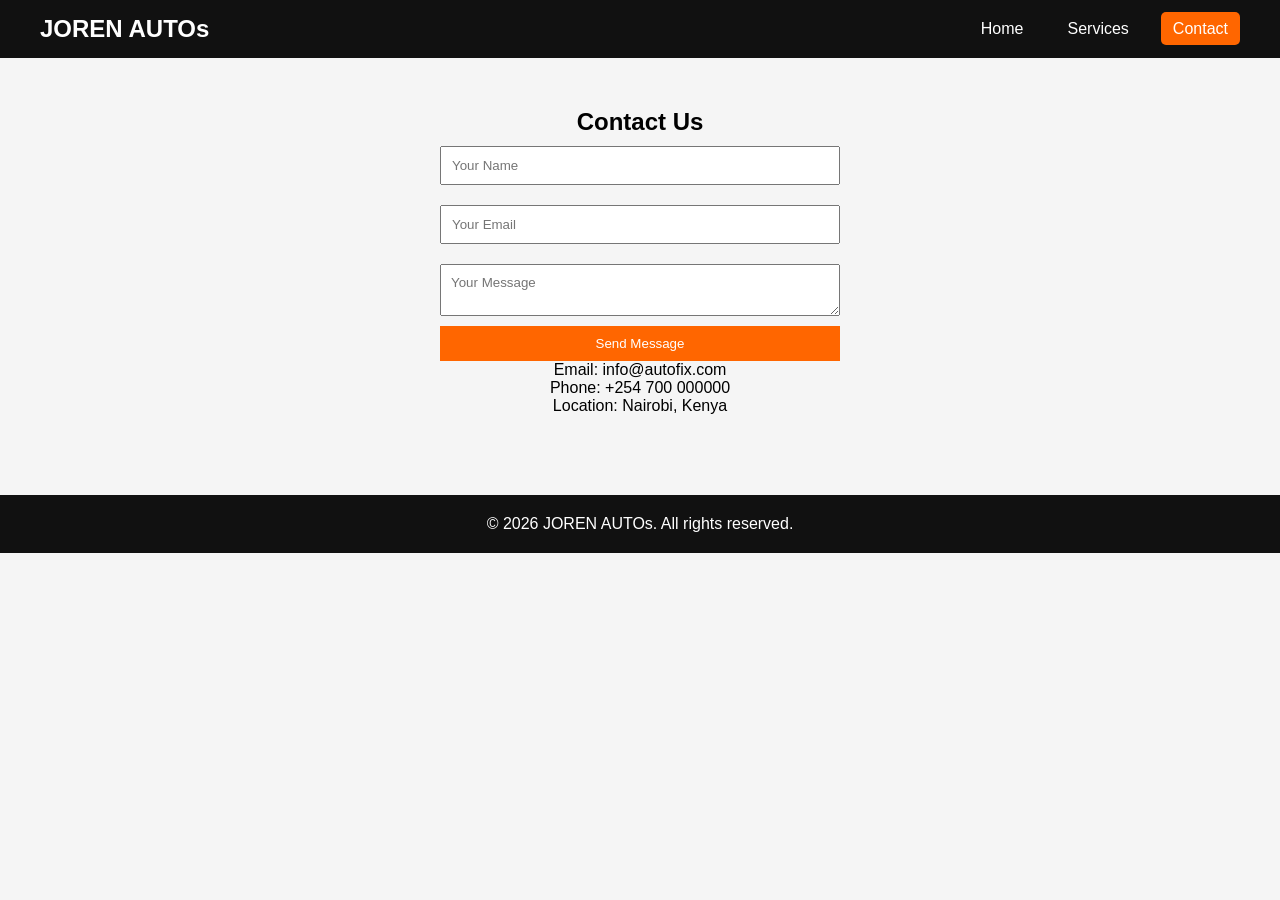
==== contact.html @ 971fd43b "Add files via upload" ====
<!DOCTYPE html>
<html lang="en">
<head>
  <meta charset="UTF-8">
  <title>JOREN AUTO SHOP | Contact</title>
  <link rel="stylesheet" href="style.css">
</head>
<body>
    <style>
        * {
  margin: 0;
  padding: 0;
  box-sizing: border-box;
  font-family: 'Segoe UI', sans-serif;
}

body {
  background: #f5f5f5;
}

nav {
  display: flex;
  justify-content: space-between;
  align-items: center;
  background: #111;
  padding: 15px 40px;
}

.logo {
  color: #fff;
}

.nav-links {
  display: flex;
  list-style: none;
}

.nav-links li {
  margin-left: 20px;
}

.nav-links a {
  color: #fff;
  text-decoration: none;
  padding: 8px 12px;
}

.nav-links a:hover,
.active {
  background: #ff6600;
  border-radius: 5px;
}

.hero {
  height: 90vh;
  background: url('https://images.unsplash.com/photo-1503376780353-7e6692767b70') center/cover;
  display: flex;
  align-items: center;
  justify-content: center;
}

.hero-text {
  color: white;
  text-align: center;
}

.btn {
  display: inline-block;
  margin-top: 15px;
  padding: 10px 20px;
  background: #ff6600;
  color: white;
  text-decoration: none;
}

.about {
  padding: 50px;
  text-align: center;
}

.services {
  padding: 50px;
  text-align: center;
}

.service-container {
  display: grid;
  grid-template-columns: repeat(auto-fit, minmax(200px, 1fr));
  gap: 20px;
  margin-top: 20px;
}

.card {
  background: white;
  padding: 20px;
  border-radius: 10px;
  box-shadow: 0 5px 10px rgba(0,0,0,0.1);
}

.contact {
  padding: 50px;
  text-align: center;
}

form {
  max-width: 400px;
  margin: auto;
  display: flex;
  flex-direction: column;
}

form input, form textarea {
  margin: 10px 0;
  padding: 10px;
}

button {
  background: #ff6600;
  color: white;
  border: none;
  padding: 10px;
}

footer {
  text-align: center;
  padding: 20px;
  background: #111;
  color: white;
  margin-top: 30px;
}
    </style>

<nav>
  <h2 class="logo">JOREN AUTOs</h2>
  <ul class="nav-links">
    <li><a href="index.html">Home</a></li>
    <li><a href="services.html">Services</a></li>
    <li><a href="contact.html" class="active">Contact</a></li>
  </ul>
</nav>

<section class="contact">
  <h1>Contact Us</h1>

  <form>
    <input type="text" placeholder="Your Name" required>
    <input type="email" placeholder="Your Email" required>
    <textarea placeholder="Your Message"></textarea>
    <button type="submit">Send Message</button>
  </form>

  <div class="contact-info">
    <p>Email: info@autofix.com</p>
    <p>Phone: +254 700 000000</p>
    <p>Location: Nairobi, Kenya</p>
  </div>
</section>

<footer>
  <p>© 2026 JOREN AUTOs. All rights reserved.</p>

</footer>

</body>
</html>
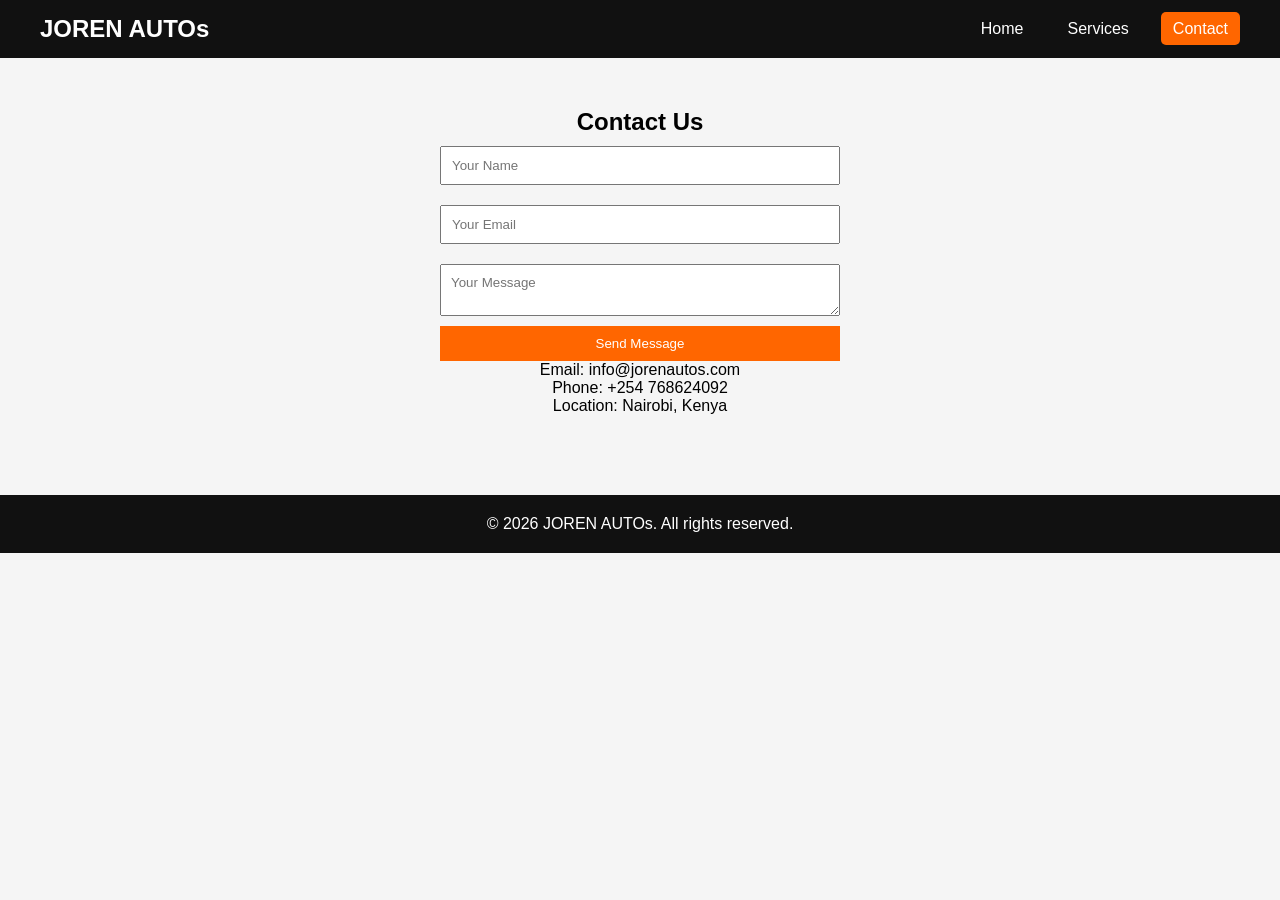
==== commit 1eaed0b8: "Add files via upload" ====
--- a/contact.html
+++ b/contact.html
@@ -150,8 +150,8 @@
   </form>
 
   <div class="contact-info">
-    <p>Email: info@autofix.com</p>
-    <p>Phone: +254 700 000000</p>
+    <p>Email: info@jorenautos.com</p>
+    <p>Phone: +254 768624092</p>
     <p>Location: Nairobi, Kenya</p>
   </div>
 </section>
